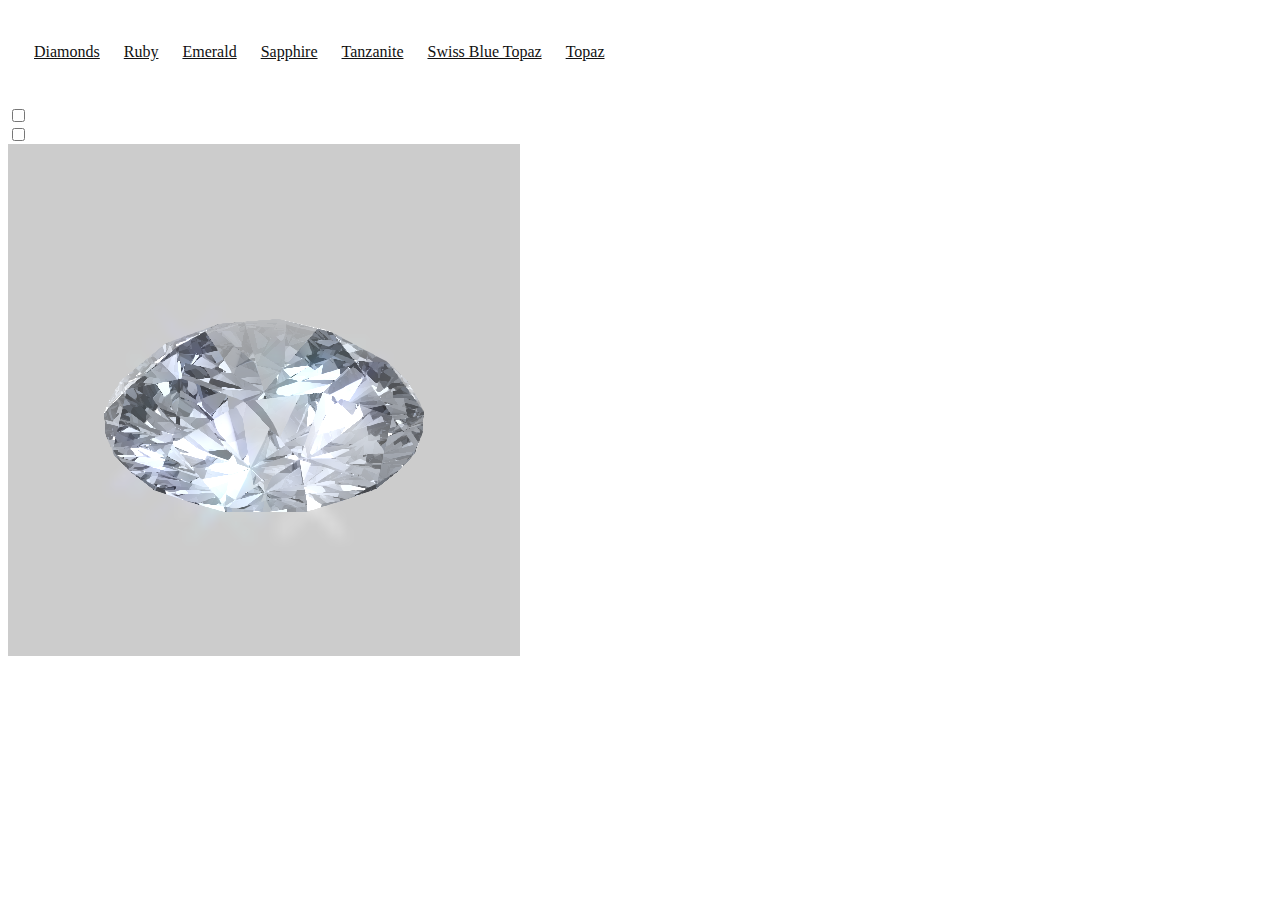
==== index.html @ 6b9ac43b "Add files via upload" ====
<html lang="en">
<head>

	<meta charset="utf-8">
	<meta name="viewport" content="width=device-width, initial-scale=1.0">
	<meta name="description" content="Diamond">

	<title>Diamond</title>

	<link rel="stylesheet" type="text/css" href="css/page.css">

	<style type="text/css">
		
		a {

			color: #111;
			margin: 10px;
			text-decoration: underline;
			line-height: 40px;

		}

	</style>

</head>
<body style="overflow: auto;">

	<main>

		<header style="padding: 16px;padding-top: 24px;">
			
			<a href="http://localhost/Javascript/vanillaJS/gemstones/?page%3Arange%3Aabsorption-range-id=1.5&page%3Acolor-picker%3Agem-color-picker-id=%23CFD3D9&page%3Apicker%3Agem-cut-picker-id=CUSTOM%20CUT&page%3Arange%3Arefraction-range-id=2.5&page%3Atabs%3Aprojection-tabs-id=perspective&page%3Acheckbox%3Aauto-rotate-checkbox-id=true&page%3Atabs%3Alight-direction-tabs-id=downward&page%3Arange%3Ahead-shadow-range-id=1&page%3Arange%3Adispersion-range-id=0&page%3Arange%3Aray-depth-range-id=20&page%3Acolor-picker%3Abackground-color-picker-id=%23111111&page%3Arange%3Acustom-cut-girdle-thickness-range-id=0.018&page%3Arange%3Acustom-cut-crown-ratio-range-id=0.48&page%3Arange%3Acustom-cut-crown-height-range-id=0.15&page%3Arange%3Acustom-cut-crown-table-range-id=0.555&page%3Arange%3Acustom-cut-girdle-roundness-range-id=1&page%3Arange%3Acustom-cut-pavillion-height-range-id=0.435">Diamonds</a>
			
			<a href="http://localhost/Javascript/vanillaJS/gemstones/?page%3Arange%3Aabsorption-range-id=1.5&page%3Acolor-picker%3Agem-color-picker-id=%23CB0E0E&page%3Apicker%3Agem-cut-picker-id=CUSTOM%20CUT&page%3Arange%3Arefraction-range-id=2.5&page%3Atabs%3Aprojection-tabs-id=perspective&page%3Acheckbox%3Aauto-rotate-checkbox-id=true&page%3Atabs%3Alight-direction-tabs-id=downward&page%3Arange%3Ahead-shadow-range-id=1&page%3Arange%3Adispersion-range-id=0.046&page%3Arange%3Aray-depth-range-id=20&page%3Acolor-picker%3Abackground-color-picker-id=%23EEEEEE&page%3Arange%3Acustom-cut-girdle-thickness-range-id=0.08&page%3Arange%3Acustom-cut-crown-ratio-range-id=0.8&page%3Arange%3Acustom-cut-crown-height-range-id=0.15&page%3Arange%3Acustom-cut-crown-table-range-id=0.555&page%3Arange%3Acustom-cut-girdle-roundness-range-id=1&page%3Arange%3Acustom-cut-pavillion-height-range-id=0.435&page%3Arange%3Acustom-cut-pavillion-ratio-range-id=0.75">Ruby</a>
			
			<a href="http://localhost/Javascript/vanillaJS/gemstones/?page%3Arange%3Aabsorption-range-id=1.5&page%3Acolor-picker%3Agem-color-picker-id=%2342CF73&page%3Apicker%3Agem-cut-picker-id=step_cut.obj&page%3Arange%3Arefraction-range-id=2.5&page%3Atabs%3Aprojection-tabs-id=perspective&page%3Acheckbox%3Aauto-rotate-checkbox-id=true&page%3Atabs%3Alight-direction-tabs-id=downward&page%3Arange%3Ahead-shadow-range-id=1&page%3Arange%3Adispersion-range-id=0&page%3Arange%3Aray-depth-range-id=20&page%3Acolor-picker%3Abackground-color-picker-id=%23EEEEEE&page%3Atabs%3Alight-type-tabs-id=1">Emerald</a>
			
			<a href="http://localhost/Javascript/vanillaJS/gemstones/?page%3Arange%3Aabsorption-range-id=1.5&page%3Acolor-picker%3Agem-color-picker-id=%230F52BA&page%3Apicker%3Agem-cut-picker-id=oval_cut.obj&page%3Arange%3Arefraction-range-id=2.5&page%3Atabs%3Aprojection-tabs-id=perspective&page%3Acheckbox%3Aauto-rotate-checkbox-id=true&page%3Atabs%3Alight-direction-tabs-id=downward&page%3Arange%3Ahead-shadow-range-id=1&page%3Arange%3Adispersion-range-id=0.046&page%3Arange%3Aray-depth-range-id=20&page%3Acolor-picker%3Abackground-color-picker-id=%23EEEEEE&page%3Arange%3Acustom-cut-girdle-thickness-range-id=0.1&page%3Arange%3Acustom-cut-crown-ratio-range-id=0.48&page%3Arange%3Acustom-cut-crown-height-range-id=0.15&page%3Arange%3Acustom-cut-crown-table-range-id=0.555&page%3Arange%3Acustom-cut-girdle-roundness-range-id=1&page%3Arange%3Acustom-cut-pavillion-height-range-id=0.435&page%3Arange%3Acustom-cut-pavillion-ratio-range-id=0.75">Sapphire</a>
			
			<a href="http://localhost/Javascript/vanillaJS/gemstones/?page%3Arange%3Aabsorption-range-id=1.5&page%3Acolor-picker%3Agem-color-picker-id=%233B1ACC&page%3Apicker%3Agem-cut-picker-id=brilliant_cut_triangle.obj&page%3Arange%3Arefraction-range-id=2.5&page%3Atabs%3Aprojection-tabs-id=perspective&page%3Acheckbox%3Aauto-rotate-checkbox-id=true&page%3Atabs%3Alight-direction-tabs-id=downward&page%3Arange%3Ahead-shadow-range-id=1&page%3Arange%3Adispersion-range-id=0.046&page%3Arange%3Aray-depth-range-id=20&page%3Acolor-picker%3Abackground-color-picker-id=%23EEEEEE&page%3Arange%3Acustom-cut-girdle-thickness-range-id=0.1&page%3Arange%3Acustom-cut-crown-ratio-range-id=0.48&page%3Arange%3Acustom-cut-crown-height-range-id=0.15&page%3Arange%3Acustom-cut-crown-table-range-id=0.555&page%3Arange%3Acustom-cut-girdle-roundness-range-id=1&page%3Arange%3Acustom-cut-pavillion-height-range-id=0.435&page%3Arange%3Acustom-cut-pavillion-ratio-range-id=0.75">Tanzanite</a>
			
			<a href="http://localhost/Javascript/vanillaJS/gemstones/?page%3Arange%3Aabsorption-range-id=1.5&page%3Acolor-picker%3Agem-color-picker-id=%2316AACB&page%3Apicker%3Agem-cut-picker-id=step_cut.obj&page%3Arange%3Arefraction-range-id=2.5&page%3Atabs%3Aprojection-tabs-id=perspective&page%3Acheckbox%3Aauto-rotate-checkbox-id=true&page%3Atabs%3Alight-direction-tabs-id=downward&page%3Arange%3Ahead-shadow-range-id=1&page%3Arange%3Adispersion-range-id=0.046&page%3Arange%3Aray-depth-range-id=20&page%3Acolor-picker%3Abackground-color-picker-id=%23EEEEEE&page%3Arange%3Acustom-cut-girdle-thickness-range-id=0.1&page%3Arange%3Acustom-cut-crown-ratio-range-id=0.48&page%3Arange%3Acustom-cut-crown-height-range-id=0.15&page%3Arange%3Acustom-cut-crown-table-range-id=0.555&page%3Arange%3Acustom-cut-girdle-roundness-range-id=1&page%3Arange%3Acustom-cut-pavillion-height-range-id=0.435&page%3Arange%3Acustom-cut-pavillion-ratio-range-id=0.75">Swiss Blue Topaz</a>
			
			<a href="http://localhost/Javascript/vanillaJS/gemstones/?page%3Arange%3Aabsorption-range-id=1.5&page%3Acolor-picker%3Agem-color-picker-id=%23CB9516&page%3Apicker%3Agem-cut-picker-id=pc40044.obj&page%3Arange%3Arefraction-range-id=2.5&page%3Atabs%3Aprojection-tabs-id=perspective&page%3Acheckbox%3Aauto-rotate-checkbox-id=true&page%3Atabs%3Alight-direction-tabs-id=downward&page%3Arange%3Ahead-shadow-range-id=1&page%3Arange%3Adispersion-range-id=0.046&page%3Arange%3Aray-depth-range-id=20&page%3Acolor-picker%3Abackground-color-picker-id=%23EEEEEE&page%3Arange%3Acustom-cut-girdle-thickness-range-id=0.1&page%3Arange%3Acustom-cut-crown-ratio-range-id=0.48&page%3Arange%3Acustom-cut-crown-height-range-id=0.15&page%3Arange%3Acustom-cut-crown-table-range-id=0.555&page%3Arange%3Acustom-cut-girdle-roundness-range-id=1&page%3Arange%3Acustom-cut-pavillion-height-range-id=0.435&page%3Arange%3Acustom-cut-pavillion-ratio-range-id=0.75">Topaz</a>

		</header>

	  <div id="error-messages" style="margin: 0;">
		<noscript>
		  You need to enable Javascript to run this experiment.
		</noscript>
	  <span id="error-message-shape_not_convex"></span><br></div>

	  <input type="checkbox" id="fullscreen-checkbox-id" class="hidden">
	  <div class="demo">
		<input type="checkbox" id="side-pane-checkbox-id" class="hidden">
		<div id="canvas-container" style="width: 100vw; height: 512px; max-width: 512px; max-height: 512px;">
		  <canvas id="canvas" width="512" height="512"></canvas>
		  <div class="loader" style="">
			<span></span>
			<div class="loader-animation"></div>
		  </div>
		  <div id="indicators" style="display: none;">
			<div id="fps-indicator-indicator-id">
			  FPS: <span>60</span>
			</div>
			<div id="triangles-count-indicator-indicator-id">
			  Triangles: <span>176</span>
			</div>
			<div id="facets-count-indicator-indicator-id">
			  Facets: <span>89</span>
			</div>
		  </div>
		  <div id="canvas-buttons-column">
			<label class="canvas-button" id="fullscreen-toggle-id" for="fullscreen-checkbox-id"></label>
			<label class="canvas-button" id="side-pane-toggle-id" for="side-pane-checkbox-id"></label>
		  </div>
		</div>
		<div class="controls-block" style="display: none;">
		  <label class="canvas-button" id="side-pane-close-toggle-id" for="side-pane-checkbox-id">
			<svg xmlns="http://www.w3.org/2000/svg" width="32" height="32" viewBox="0 0 32 32">
			  <line x1="22" y1="22" x2="10" y2="10" stroke-linecap="round" stroke-width="2"></line>
			  <line x1="22" y1="10" x2="10" y2="22" stroke-linecap="round" stroke-width="2"></line>
			</svg>
		  </label>
		  <section class="controls-section">
			<h2>Gemstone</h2>

			<div class="controls-list">
			  <div class="control" id="control-gem-cut-picker-id">
				<label>Cut:</label>
				<div class="inline-picker compact" id="gem-cut-picker-id" style="flex:1" data-placeholder="Custom">
				  <button class="picker-button left" aria-label="Previous value" disabled="">&nbsp;</button>
				  <span>Brilliant cut</span>
				  <button class="picker-button right" aria-label="Next value">&nbsp;</button>
				  <input type="radio" name="gem-cut-picker-id" value="CUSTOM CUT" checked="" data-label="Brilliant cut">
				  <input type="radio" name="gem-cut-picker-id" value="princess.obj" data-label="Princess">
				  <input type="radio" name="gem-cut-picker-id" value="pc40044.obj" data-label="Free-form">
				  <input type="radio" name="gem-cut-picker-id" value="step_cut.obj" data-label="Step cut">
				  <input type="radio" name="gem-cut-picker-id" value="brilliant_cut_triangle.obj" data-label="Brilliant cut triangle">
				  <input type="radio" name="gem-cut-picker-id" value="oval_cut.obj" data-label="Oval">
				</div>
			  </div>
			  <div class="control" id="control-refraction-range-id">
				<label>Refraction:</label>
				<div class="range-container">
				  <input type="range" min="1" max="3" value="2.42" step="0.01" class="slider" id="refraction-range-id">
				  <div class="range-skin-container">
					<div class="range-stub">
					  <span class="range-bar range-bar-left range-stub-left"></span>
					</div>
					<div class="range-progress">
					  <div class="range-progress-left" style="width: 71%;">
						<span class="range-bar range-bar-left"></span>
						<span class="range-handle"></span>
						<output for="refraction-range-id" class="range-tooltip">2.42</output>
					  </div>
					  <div class="range-progress-right">
						<span class="range-bar range-bar-right"></span>
					  </div>
					</div>
					<div class="range-stub">
					  <span class="range-bar range-bar-right range-stub-right"></span>
					</div>
				  </div>
				</div>
			  </div>
			  <div class="control" id="control-gem-color-picker-id">
				<label>Color:</label>

				<div class="color-picker-container">
				  <div class="color-picker  compact" id="gem-color-picker-id" data-current-color="#CFD3D9">
					<div class="color-preview" style="background: rgb(207, 211, 217);">&nbsp;</div>
					<span class="color-value">#CFD3D9</span>
				  </div>
				</div>
			  </div>
			  <div class="control" id="control-absorption-range-id">
				<label>Absorption:</label>
				<div class="range-container">
				  <input type="range" min="0" max="10" value="2" step="0.1" class="slider" id="absorption-range-id">
				  <div class="range-skin-container">
					<div class="range-stub">
					  <span class="range-bar range-bar-left range-stub-left"></span>
					</div>
					<div class="range-progress">
					  <div class="range-progress-left" style="width: 20%;">
						<span class="range-bar range-bar-left"></span>
						<span class="range-handle"></span>
						<output for="absorption-range-id" class="range-tooltip">2.0</output>
					  </div>
					  <div class="range-progress-right">
						<span class="range-bar range-bar-right"></span>
					  </div>
					</div>
					<div class="range-stub">
					  <span class="range-bar range-bar-right range-stub-right"></span>
					</div>
				  </div>
				</div>
			  </div>
			  <div class="control" id="control-dispersion-range-id">
				<label>Dispersion:</label>
				<div class="range-container">
				  <input type="range" min="0" max="0.3" value="0" step="0.001" class="slider" id="dispersion-range-id">
				  <div class="range-skin-container">
					<div class="range-stub">
					  <span class="range-bar range-bar-left range-stub-left"></span>
					</div>
					<div class="range-progress">
					  <div class="range-progress-left" style="width: 0%;">
						<span class="range-bar range-bar-left"></span>
						<span class="range-handle"></span>
						<output for="dispersion-range-id" class="range-tooltip">0.000</output>
					  </div>
					  <div class="range-progress-right">
						<span class="range-bar range-bar-right"></span>
					  </div>
					</div>
					<div class="range-stub">
					  <span class="range-bar range-bar-right range-stub-right"></span>
					</div>
				  </div>
				</div>
			  </div>
			  <div class="control" id="control-reflection-checkbox-id">
				<label>Reflection:</label>
				<div class="checkbox">
				  <input type="checkbox" id="reflection-checkbox-id" checked="">
				  <label for="reflection-checkbox-id" class="checkmark"></label>
				</div>
			  </div>
			  <div class="control" id="control-auto-rotate-checkbox-id">
				<label>Auto rotate:</label>
				<div class="checkbox">
				  <input type="checkbox" id="auto-rotate-checkbox-id" checked="">
				  <label for="auto-rotate-checkbox-id" class="checkmark"></label>
				</div>
			  </div>
			</div>
		  </section>
		  <hr>
		  <section class="controls-section" id="section-custom-cut-section">
			<h2>Proportions</h2>

			<div class="controls-list">
			  <div class="control" id="control-custom-cut-crown-height-range-id">
				<label>Crown height:</label>
				<div class="range-container">
				  <input type="range" min="0" max="0.2" value="0.152" step="0.002" class="slider" id="custom-cut-crown-height-range-id">
				  <div class="range-skin-container">
					<div class="range-stub">
					  <span class="range-bar range-bar-left range-stub-left"></span>
					</div>
					<div class="range-progress">
					  <div class="range-progress-left" style="width: 76%;">
						<span class="range-bar range-bar-left"></span>
						<span class="range-handle"></span>
						<output for="custom-cut-crown-height-range-id" class="range-tooltip">0.152</output>
					  </div>
					  <div class="range-progress-right">
						<span class="range-bar range-bar-right"></span>
					  </div>
					</div>
					<div class="range-stub">
					  <span class="range-bar range-bar-right range-stub-right"></span>
					</div>
				  </div>
				</div>
			  </div>
			  <div class="control" id="control-custom-cut-crown-table-range-id">
				<label>Crown table:</label>
				<div class="range-container">
				  <input type="range" min="0" max="1" value="0.551" step="0.001" class="slider" id="custom-cut-crown-table-range-id">
				  <div class="range-skin-container">
					<div class="range-stub">
					  <span class="range-bar range-bar-left range-stub-left"></span>
					</div>
					<div class="range-progress">
					  <div class="range-progress-left" style="width: 55.1%;">
						<span class="range-bar range-bar-left"></span>
						<span class="range-handle"></span>
						<output for="custom-cut-crown-table-range-id" class="range-tooltip">0.551</output>
					  </div>
					  <div class="range-progress-right">
						<span class="range-bar range-bar-right"></span>
					  </div>
					</div>
					<div class="range-stub">
					  <span class="range-bar range-bar-right range-stub-right"></span>
					</div>
				  </div>
				</div>
			  </div>
			  <div class="control" id="control-custom-cut-crown-ratio-range-id">
				<label>Crown ratio:</label>
				<div class="range-container">
				  <input type="range" min="0" max="1" value="0.5" step="0.01" class="slider" id="custom-cut-crown-ratio-range-id">
				  <div class="range-skin-container">
					<div class="range-stub">
					  <span class="range-bar range-bar-left range-stub-left"></span>
					</div>
					<div class="range-progress">
					  <div class="range-progress-left" style="width: 50%;">
						<span class="range-bar range-bar-left"></span>
						<span class="range-handle"></span>
						<output for="custom-cut-crown-ratio-range-id" class="range-tooltip">0.50</output>
					  </div>
					  <div class="range-progress-right">
						<span class="range-bar range-bar-right"></span>
					  </div>
					</div>
					<div class="range-stub">
					  <span class="range-bar range-bar-right range-stub-right"></span>
					</div>
				  </div>
				</div>
			  </div>
			  <div class="control" id="control-custom-cut-girdle-thickness-range-id">
				<label>Girdle thickness:</label>
				<div class="range-container">
				  <input type="range" min="0" max="0.1" value="0.018" step="0.001" class="slider" id="custom-cut-girdle-thickness-range-id">
				  <div class="range-skin-container">
					<div class="range-stub">
					  <span class="range-bar range-bar-left range-stub-left"></span>
					</div>
					<div class="range-progress">
					  <div class="range-progress-left" style="width: 18%;">
						<span class="range-bar range-bar-left"></span>
						<span class="range-handle"></span>
						<output for="custom-cut-girdle-thickness-range-id" class="range-tooltip">0.018</output>
					  </div>
					  <div class="range-progress-right">
						<span class="range-bar range-bar-right"></span>
					  </div>
					</div>
					<div class="range-stub">
					  <span class="range-bar range-bar-right range-stub-right"></span>
					</div>
				  </div>
				</div>
			  </div>
			  <div class="control" id="control-custom-cut-girdle-roundness-range-id">
				<label>Girdle roundness:</label>
				<div class="range-container">
				  <input type="range" min="0" max="3" value="1" step="1" class="slider" id="custom-cut-girdle-roundness-range-id">
				  <div class="range-skin-container">
					<div class="range-stub">
					  <span class="range-bar range-bar-left range-stub-left"></span>
					</div>
					<div class="range-progress">
					  <div class="range-progress-left" style="width: 33.3333%;">
						<span class="range-bar range-bar-left"></span>
						<span class="range-handle"></span>
						<output for="custom-cut-girdle-roundness-range-id" class="range-tooltip">1</output>
					  </div>
					  <div class="range-progress-right">
						<span class="range-bar range-bar-right"></span>
					  </div>
					</div>
					<div class="range-stub">
					  <span class="range-bar range-bar-right range-stub-right"></span>
					</div>
				  </div>
				</div>
			  </div>
			  <div class="control" id="control-custom-cut-pavillion-height-range-id">
				<label>Pavillion height:</label>
				<div class="range-container">
				  <input type="range" min="0.1" max="0.5" value="0.43" step="0.005" class="slider" id="custom-cut-pavillion-height-range-id">
				  <div class="range-skin-container">
					<div class="range-stub">
					  <span class="range-bar range-bar-left range-stub-left"></span>
					</div>
					<div class="range-progress">
					  <div class="range-progress-left" style="width: 82.5%;">
						<span class="range-bar range-bar-left"></span>
						<span class="range-handle"></span>
						<output for="custom-cut-pavillion-height-range-id" class="range-tooltip">0.430</output>
					  </div>
					  <div class="range-progress-right">
						<span class="range-bar range-bar-right"></span>
					  </div>
					</div>
					<div class="range-stub">
					  <span class="range-bar range-bar-right range-stub-right"></span>
					</div>
				  </div>
				</div>
			  </div>
			  <div class="control" id="control-custom-cut-pavillion-ratio-range-id">
				<label>Pavillion ratio:</label>
				<div class="range-container">
				  <input type="range" min="0" max="1" value="0.77" step="0.01" class="slider" id="custom-cut-pavillion-ratio-range-id">
				  <div class="range-skin-container">
					<div class="range-stub">
					  <span class="range-bar range-bar-left range-stub-left"></span>
					</div>
					<div class="range-progress">
					  <div class="range-progress-left" style="width: 77%;">
						<span class="range-bar range-bar-left"></span>
						<span class="range-handle"></span>
						<output for="custom-cut-pavillion-ratio-range-id" class="range-tooltip">0.77</output>
					  </div>
					  <div class="range-progress-right">
						<span class="range-bar range-bar-right"></span>
					  </div>
					</div>
					<div class="range-stub">
					  <span class="range-bar range-bar-right range-stub-right"></span>
					</div>
				  </div>
				</div>
			  </div>
			</div>
		  </section>
		  <hr>
		  <section class="controls-section">
			<h2>Rendering</h2>

			<div class="controls-list">
			  <div class="control" id="control-background-color-picker-id">
				<label>Background:</label>

				<div class="color-picker-container">
				  <div class="color-picker  compact" id="background-color-picker-id" data-current-color="#CCCCCC">
					<div class="color-preview" style="background: rgb(204, 204, 204);">&nbsp;</div>
					<span class="color-value">#CCCCCC</span>
				  </div>
				</div>
			  </div>
			  <div class="control" id="control-projection-tabs-id">
				<label>Projection:</label>
				<div class="tabs compact" id="projection-tabs-id-id">
				  <input type="radio" name="projection-tabs-id" value="perspective" id="projection-tabs-id-perspective-id" checked="">
				  <label for="projection-tabs-id-perspective-id">Perspective</label>
				  <input type="radio" name="projection-tabs-id" value="orthographic" id="projection-tabs-id-orthographic-id">
				  <label for="projection-tabs-id-orthographic-id">Orthographic</label>
				</div>
			  </div>
			  <div class="control" id="control-ray-depth-range-id">
				<label>Ray depth:</label>
				<div class="range-container">
				  <input type="range" min="0" max="20" value="7" step="1" class="slider" id="ray-depth-range-id">
				  <div class="range-skin-container">
					<div class="range-stub">
					  <span class="range-bar range-bar-left range-stub-left"></span>
					</div>
					<div class="range-progress">
					  <div class="range-progress-left" style="width: 35%;">
						<span class="range-bar range-bar-left"></span>
						<span class="range-handle"></span>
						<output for="ray-depth-range-id" class="range-tooltip">7</output>
					  </div>
					  <div class="range-progress-right">
						<span class="range-bar range-bar-right"></span>
					  </div>
					</div>
					<div class="range-stub">
					  <span class="range-bar range-bar-right range-stub-right"></span>
					</div>
				  </div>
				</div>
			  </div>
			  <div class="control" id="control-only-normals-checkbox-id">
				<label>Geometry only:</label>
				<div class="checkbox">
				  <input type="checkbox" id="only-normals-checkbox-id">
				  <label for="only-normals-checkbox-id" class="checkmark"></label>
				</div>
			  </div>
			  <div class="control" id="control-post-processing-checkbox-id">
				<label>Post processing:</label>
				<div class="checkbox">
				  <input type="checkbox" id="post-processing-checkbox-id" checked="">
				  <label for="post-processing-checkbox-id" class="checkmark"></label>
				</div>
			  </div>
			  <div class="control" id="control-high-dpi-checkbox-id" style="display: none;">
				<label>High DPI:</label>
				<div class="checkbox">
				  <input type="checkbox" id="high-dpi-checkbox-id">
				  <label for="high-dpi-checkbox-id" class="checkmark"></label>
				</div>
			  </div>
			  <div class="control" id="control-display-indicators-checkbox-id">
				<label>Indicators:</label>
				<div class="checkbox">
				  <input type="checkbox" id="display-indicators-checkbox-id">
				  <label for="display-indicators-checkbox-id" class="checkmark"></label>
				</div>
			  </div>
			</div>
		  </section>
		  <hr>
		  <section class="controls-section">
			<h2>Lighting</h2>

			<div class="controls-list">
			  <div class="control" id="control-light-type-tabs-id">
				<label>Type:</label>
				<div class="tabs compact" id="light-type-tabs-id-id">
				  <input type="radio" name="light-type-tabs-id" value="0" id="light-type-tabs-id-0-id">
				  <label for="light-type-tabs-id-0-id">ASET</label>
				  <input type="radio" name="light-type-tabs-id" value="1" id="light-type-tabs-id-1-id">
				  <label for="light-type-tabs-id-1-id">Rings</label>
				  <input type="radio" name="light-type-tabs-id" value="2" id="light-type-tabs-id-2-id" checked="">
				  <label for="light-type-tabs-id-2-id">Random</label>
				</div>
			  </div>
			  <div class="control" id="control-light-direction-tabs-id">
				<label>From:</label>
				<div class="tabs compact" id="light-direction-tabs-id-id">
				  <input type="radio" name="light-direction-tabs-id" value="downward" id="light-direction-tabs-id-downward-id" checked="">
				  <label for="light-direction-tabs-id-downward-id">Top</label>
				  <input type="radio" name="light-direction-tabs-id" value="upward" id="light-direction-tabs-id-upward-id">
				  <label for="light-direction-tabs-id-upward-id">Bottom</label>
				</div>
			  </div>
			  <div class="control" id="control-display-skybox-checkbox-id">
				<label>Use as skybox:</label>
				<div class="checkbox">
				  <input type="checkbox" id="display-skybox-checkbox-id">
				  <label for="display-skybox-checkbox-id" class="checkmark"></label>
				</div>
			  </div>
			  <div class="control" id="control-head-shadow-range-id">
				<label>Head shadow:</label>
				<div class="range-container">
				  <input type="range" min="0" max="1" value="1" step="0.05" class="slider" id="head-shadow-range-id">
				  <div class="range-skin-container">
					<div class="range-stub">
					  <span class="range-bar range-bar-left range-stub-left"></span>
					</div>
					<div class="range-progress">
					  <div class="range-progress-left" style="width: 100%;">
						<span class="range-bar range-bar-left"></span>
						<span class="range-handle"></span>
						<output for="head-shadow-range-id" class="range-tooltip">1.00</output>
					  </div>
					  <div class="range-progress-right">
						<span class="range-bar range-bar-right"></span>
					  </div>
					</div>
					<div class="range-stub">
					  <span class="range-bar range-bar-right range-stub-right"></span>
					</div>
				  </div>
				</div>
			  </div>
			</div>
		  </section>
		  <hr style="display: none;">
		  <section class="controls-section" id="section-debug-section-id" style="display: none;">
			<h2>Debug</h2>

			<div class="controls-list">
			  <div class="control" id="control-raytraced-volume-checkbox-id">
				<label>Raytraced volume:</label>
				<div class="checkbox">
				  <input type="checkbox" id="raytraced-volume-checkbox-id">
				  <label for="raytraced-volume-checkbox-id" class="checkmark"></label>
				</div>
			  </div>
			  <div class="control" id="control-display-normals-checkbox-id">
				<label>Display normals:</label>
				<div class="checkbox">
				  <input type="checkbox" id="display-normals-checkbox-id">
				  <label for="display-normals-checkbox-id" class="checkmark"></label>
				</div>
			  </div>
			  <div class="control" id="control-verbose-checkbox-id">
				<label>Verbose:</label>
				<div class="checkbox">
				  <input type="checkbox" id="verbose-checkbox-id">
				  <label for="verbose-checkbox-id" class="checkmark"></label>
				</div>
			  </div>
			</div>
		  </section>
		</div>
	  </div>
	</main>

	<script type="text/javascript">
	  var Page = Page || {};
	  Object.defineProperty(Page, "version", {
		value: "2022-08-25T17%3A44%3A04.786Z",
		writable: false,
	  });
	</script>

	<script src="page.min.js"></script>
	<script src="gl-matrix-2.5.1-min.js"></script>
	<script src="main.min.js"></script>

</body>
</html>
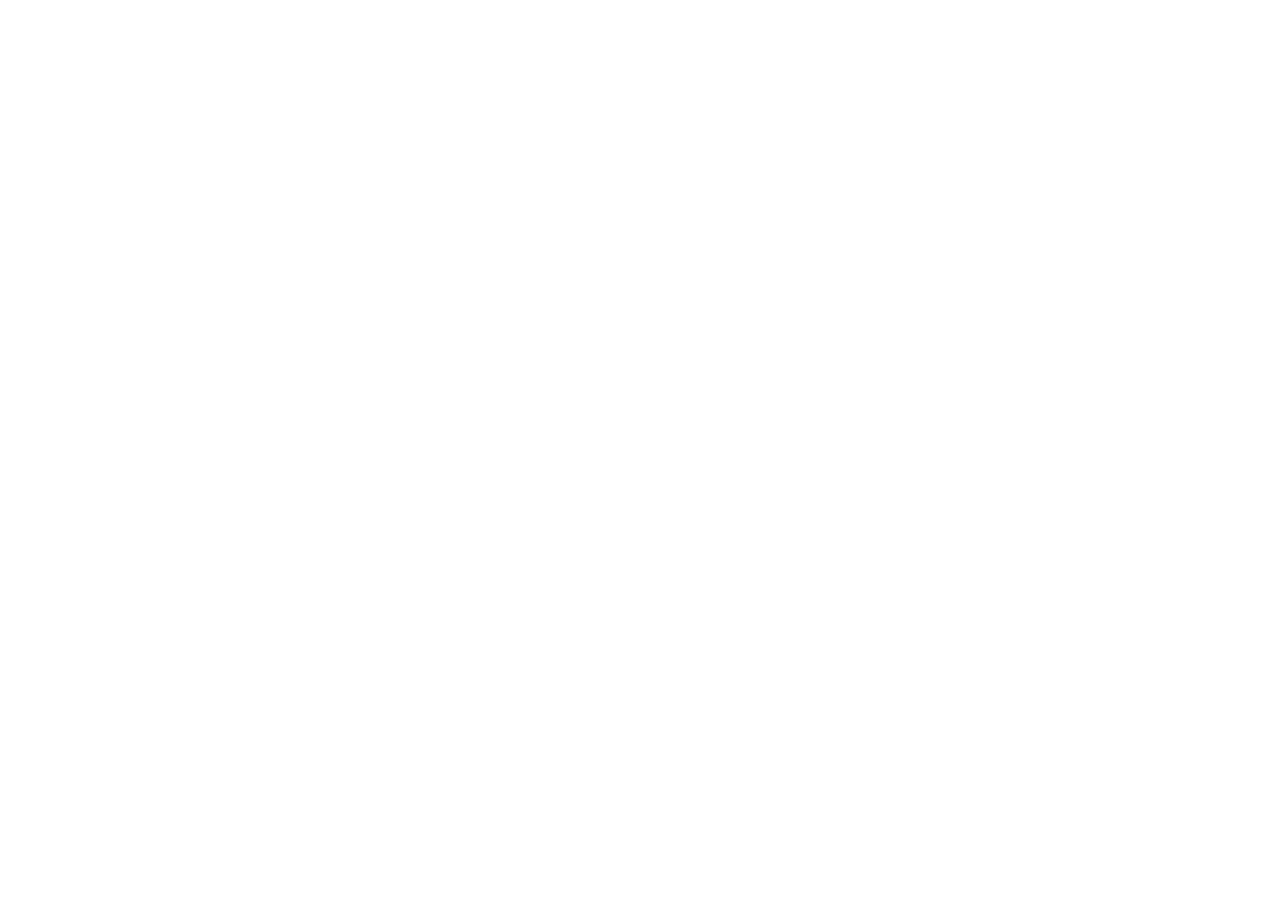
==== commit 43af588f: "Add files via upload" ====
--- a/index.html
+++ b/index.html
@@ -1,558 +1,20 @@
+<!DOCTYPE html>
 <html lang="en">
 <head>
 
 	<meta charset="utf-8">
-	<meta name="viewport" content="width=device-width, initial-scale=1.0">
-	<meta name="description" content="Diamond">
+	<meta name="viewport" content="width=device-width, initial-scale=1">
 
-	<title>Diamond</title>
-
-	<link rel="stylesheet" type="text/css" href="css/page.css">
-
-	<style type="text/css">
-		
-		a {
-
-			color: #111;
-			margin: 10px;
-			text-decoration: underline;
-			line-height: 40px;
-
-		}
-
-	</style>
+	<title>Gemstones</title>
 
 </head>
-<body style="overflow: auto;">
-
-	<main>
-
-		<header style="padding: 16px;padding-top: 24px;">
-			
-			<a href="http://localhost/Javascript/vanillaJS/gemstones/?page%3Arange%3Aabsorption-range-id=1.5&page%3Acolor-picker%3Agem-color-picker-id=%23CFD3D9&page%3Apicker%3Agem-cut-picker-id=CUSTOM%20CUT&page%3Arange%3Arefraction-range-id=2.5&page%3Atabs%3Aprojection-tabs-id=perspective&page%3Acheckbox%3Aauto-rotate-checkbox-id=true&page%3Atabs%3Alight-direction-tabs-id=downward&page%3Arange%3Ahead-shadow-range-id=1&page%3Arange%3Adispersion-range-id=0&page%3Arange%3Aray-depth-range-id=20&page%3Acolor-picker%3Abackground-color-picker-id=%23111111&page%3Arange%3Acustom-cut-girdle-thickness-range-id=0.018&page%3Arange%3Acustom-cut-crown-ratio-range-id=0.48&page%3Arange%3Acustom-cut-crown-height-range-id=0.15&page%3Arange%3Acustom-cut-crown-table-range-id=0.555&page%3Arange%3Acustom-cut-girdle-roundness-range-id=1&page%3Arange%3Acustom-cut-pavillion-height-range-id=0.435">Diamonds</a>
-			
-			<a href="http://localhost/Javascript/vanillaJS/gemstones/?page%3Arange%3Aabsorption-range-id=1.5&page%3Acolor-picker%3Agem-color-picker-id=%23CB0E0E&page%3Apicker%3Agem-cut-picker-id=CUSTOM%20CUT&page%3Arange%3Arefraction-range-id=2.5&page%3Atabs%3Aprojection-tabs-id=perspective&page%3Acheckbox%3Aauto-rotate-checkbox-id=true&page%3Atabs%3Alight-direction-tabs-id=downward&page%3Arange%3Ahead-shadow-range-id=1&page%3Arange%3Adispersion-range-id=0.046&page%3Arange%3Aray-depth-range-id=20&page%3Acolor-picker%3Abackground-color-picker-id=%23EEEEEE&page%3Arange%3Acustom-cut-girdle-thickness-range-id=0.08&page%3Arange%3Acustom-cut-crown-ratio-range-id=0.8&page%3Arange%3Acustom-cut-crown-height-range-id=0.15&page%3Arange%3Acustom-cut-crown-table-range-id=0.555&page%3Arange%3Acustom-cut-girdle-roundness-range-id=1&page%3Arange%3Acustom-cut-pavillion-height-range-id=0.435&page%3Arange%3Acustom-cut-pavillion-ratio-range-id=0.75">Ruby</a>
-			
-			<a href="http://localhost/Javascript/vanillaJS/gemstones/?page%3Arange%3Aabsorption-range-id=1.5&page%3Acolor-picker%3Agem-color-picker-id=%2342CF73&page%3Apicker%3Agem-cut-picker-id=step_cut.obj&page%3Arange%3Arefraction-range-id=2.5&page%3Atabs%3Aprojection-tabs-id=perspective&page%3Acheckbox%3Aauto-rotate-checkbox-id=true&page%3Atabs%3Alight-direction-tabs-id=downward&page%3Arange%3Ahead-shadow-range-id=1&page%3Arange%3Adispersion-range-id=0&page%3Arange%3Aray-depth-range-id=20&page%3Acolor-picker%3Abackground-color-picker-id=%23EEEEEE&page%3Atabs%3Alight-type-tabs-id=1">Emerald</a>
-			
-			<a href="http://localhost/Javascript/vanillaJS/gemstones/?page%3Arange%3Aabsorption-range-id=1.5&page%3Acolor-picker%3Agem-color-picker-id=%230F52BA&page%3Apicker%3Agem-cut-picker-id=oval_cut.obj&page%3Arange%3Arefraction-range-id=2.5&page%3Atabs%3Aprojection-tabs-id=perspective&page%3Acheckbox%3Aauto-rotate-checkbox-id=true&page%3Atabs%3Alight-direction-tabs-id=downward&page%3Arange%3Ahead-shadow-range-id=1&page%3Arange%3Adispersion-range-id=0.046&page%3Arange%3Aray-depth-range-id=20&page%3Acolor-picker%3Abackground-color-picker-id=%23EEEEEE&page%3Arange%3Acustom-cut-girdle-thickness-range-id=0.1&page%3Arange%3Acustom-cut-crown-ratio-range-id=0.48&page%3Arange%3Acustom-cut-crown-height-range-id=0.15&page%3Arange%3Acustom-cut-crown-table-range-id=0.555&page%3Arange%3Acustom-cut-girdle-roundness-range-id=1&page%3Arange%3Acustom-cut-pavillion-height-range-id=0.435&page%3Arange%3Acustom-cut-pavillion-ratio-range-id=0.75">Sapphire</a>
-			
-			<a href="http://localhost/Javascript/vanillaJS/gemstones/?page%3Arange%3Aabsorption-range-id=1.5&page%3Acolor-picker%3Agem-color-picker-id=%233B1ACC&page%3Apicker%3Agem-cut-picker-id=brilliant_cut_triangle.obj&page%3Arange%3Arefraction-range-id=2.5&page%3Atabs%3Aprojection-tabs-id=perspective&page%3Acheckbox%3Aauto-rotate-checkbox-id=true&page%3Atabs%3Alight-direction-tabs-id=downward&page%3Arange%3Ahead-shadow-range-id=1&page%3Arange%3Adispersion-range-id=0.046&page%3Arange%3Aray-depth-range-id=20&page%3Acolor-picker%3Abackground-color-picker-id=%23EEEEEE&page%3Arange%3Acustom-cut-girdle-thickness-range-id=0.1&page%3Arange%3Acustom-cut-crown-ratio-range-id=0.48&page%3Arange%3Acustom-cut-crown-height-range-id=0.15&page%3Arange%3Acustom-cut-crown-table-range-id=0.555&page%3Arange%3Acustom-cut-girdle-roundness-range-id=1&page%3Arange%3Acustom-cut-pavillion-height-range-id=0.435&page%3Arange%3Acustom-cut-pavillion-ratio-range-id=0.75">Tanzanite</a>
-			
-			<a href="http://localhost/Javascript/vanillaJS/gemstones/?page%3Arange%3Aabsorption-range-id=1.5&page%3Acolor-picker%3Agem-color-picker-id=%2316AACB&page%3Apicker%3Agem-cut-picker-id=step_cut.obj&page%3Arange%3Arefraction-range-id=2.5&page%3Atabs%3Aprojection-tabs-id=perspective&page%3Acheckbox%3Aauto-rotate-checkbox-id=true&page%3Atabs%3Alight-direction-tabs-id=downward&page%3Arange%3Ahead-shadow-range-id=1&page%3Arange%3Adispersion-range-id=0.046&page%3Arange%3Aray-depth-range-id=20&page%3Acolor-picker%3Abackground-color-picker-id=%23EEEEEE&page%3Arange%3Acustom-cut-girdle-thickness-range-id=0.1&page%3Arange%3Acustom-cut-crown-ratio-range-id=0.48&page%3Arange%3Acustom-cut-crown-height-range-id=0.15&page%3Arange%3Acustom-cut-crown-table-range-id=0.555&page%3Arange%3Acustom-cut-girdle-roundness-range-id=1&page%3Arange%3Acustom-cut-pavillion-height-range-id=0.435&page%3Arange%3Acustom-cut-pavillion-ratio-range-id=0.75">Swiss Blue Topaz</a>
-			
-			<a href="http://localhost/Javascript/vanillaJS/gemstones/?page%3Arange%3Aabsorption-range-id=1.5&page%3Acolor-picker%3Agem-color-picker-id=%23CB9516&page%3Apicker%3Agem-cut-picker-id=pc40044.obj&page%3Arange%3Arefraction-range-id=2.5&page%3Atabs%3Aprojection-tabs-id=perspective&page%3Acheckbox%3Aauto-rotate-checkbox-id=true&page%3Atabs%3Alight-direction-tabs-id=downward&page%3Arange%3Ahead-shadow-range-id=1&page%3Arange%3Adispersion-range-id=0.046&page%3Arange%3Aray-depth-range-id=20&page%3Acolor-picker%3Abackground-color-picker-id=%23EEEEEE&page%3Arange%3Acustom-cut-girdle-thickness-range-id=0.1&page%3Arange%3Acustom-cut-crown-ratio-range-id=0.48&page%3Arange%3Acustom-cut-crown-height-range-id=0.15&page%3Arange%3Acustom-cut-crown-table-range-id=0.555&page%3Arange%3Acustom-cut-girdle-roundness-range-id=1&page%3Arange%3Acustom-cut-pavillion-height-range-id=0.435&page%3Arange%3Acustom-cut-pavillion-ratio-range-id=0.75">Topaz</a>
-
-		</header>
-
-	  <div id="error-messages" style="margin: 0;">
-		<noscript>
-		  You need to enable Javascript to run this experiment.
-		</noscript>
-	  <span id="error-message-shape_not_convex"></span><br></div>
-
-	  <input type="checkbox" id="fullscreen-checkbox-id" class="hidden">
-	  <div class="demo">
-		<input type="checkbox" id="side-pane-checkbox-id" class="hidden">
-		<div id="canvas-container" style="width: 100vw; height: 512px; max-width: 512px; max-height: 512px;">
-		  <canvas id="canvas" width="512" height="512"></canvas>
-		  <div class="loader" style="">
-			<span></span>
-			<div class="loader-animation"></div>
-		  </div>
-		  <div id="indicators" style="display: none;">
-			<div id="fps-indicator-indicator-id">
-			  FPS: <span>60</span>
-			</div>
-			<div id="triangles-count-indicator-indicator-id">
-			  Triangles: <span>176</span>
-			</div>
-			<div id="facets-count-indicator-indicator-id">
-			  Facets: <span>89</span>
-			</div>
-		  </div>
-		  <div id="canvas-buttons-column">
-			<label class="canvas-button" id="fullscreen-toggle-id" for="fullscreen-checkbox-id"></label>
-			<label class="canvas-button" id="side-pane-toggle-id" for="side-pane-checkbox-id"></label>
-		  </div>
-		</div>
-		<div class="controls-block" style="display: none;">
-		  <label class="canvas-button" id="side-pane-close-toggle-id" for="side-pane-checkbox-id">
-			<svg xmlns="http://www.w3.org/2000/svg" width="32" height="32" viewBox="0 0 32 32">
-			  <line x1="22" y1="22" x2="10" y2="10" stroke-linecap="round" stroke-width="2"></line>
-			  <line x1="22" y1="10" x2="10" y2="22" stroke-linecap="round" stroke-width="2"></line>
-			</svg>
-		  </label>
-		  <section class="controls-section">
-			<h2>Gemstone</h2>
-
-			<div class="controls-list">
-			  <div class="control" id="control-gem-cut-picker-id">
-				<label>Cut:</label>
-				<div class="inline-picker compact" id="gem-cut-picker-id" style="flex:1" data-placeholder="Custom">
-				  <button class="picker-button left" aria-label="Previous value" disabled="">&nbsp;</button>
-				  <span>Brilliant cut</span>
-				  <button class="picker-button right" aria-label="Next value">&nbsp;</button>
-				  <input type="radio" name="gem-cut-picker-id" value="CUSTOM CUT" checked="" data-label="Brilliant cut">
-				  <input type="radio" name="gem-cut-picker-id" value="princess.obj" data-label="Princess">
-				  <input type="radio" name="gem-cut-picker-id" value="pc40044.obj" data-label="Free-form">
-				  <input type="radio" name="gem-cut-picker-id" value="step_cut.obj" data-label="Step cut">
-				  <input type="radio" name="gem-cut-picker-id" value="brilliant_cut_triangle.obj" data-label="Brilliant cut triangle">
-				  <input type="radio" name="gem-cut-picker-id" value="oval_cut.obj" data-label="Oval">
-				</div>
-			  </div>
-			  <div class="control" id="control-refraction-range-id">
-				<label>Refraction:</label>
-				<div class="range-container">
-				  <input type="range" min="1" max="3" value="2.42" step="0.01" class="slider" id="refraction-range-id">
-				  <div class="range-skin-container">
-					<div class="range-stub">
-					  <span class="range-bar range-bar-left range-stub-left"></span>
-					</div>
-					<div class="range-progress">
-					  <div class="range-progress-left" style="width: 71%;">
-						<span class="range-bar range-bar-left"></span>
-						<span class="range-handle"></span>
-						<output for="refraction-range-id" class="range-tooltip">2.42</output>
-					  </div>
-					  <div class="range-progress-right">
-						<span class="range-bar range-bar-right"></span>
-					  </div>
-					</div>
-					<div class="range-stub">
-					  <span class="range-bar range-bar-right range-stub-right"></span>
-					</div>
-				  </div>
-				</div>
-			  </div>
-			  <div class="control" id="control-gem-color-picker-id">
-				<label>Color:</label>
-
-				<div class="color-picker-container">
-				  <div class="color-picker  compact" id="gem-color-picker-id" data-current-color="#CFD3D9">
-					<div class="color-preview" style="background: rgb(207, 211, 217);">&nbsp;</div>
-					<span class="color-value">#CFD3D9</span>
-				  </div>
-				</div>
-			  </div>
-			  <div class="control" id="control-absorption-range-id">
-				<label>Absorption:</label>
-				<div class="range-container">
-				  <input type="range" min="0" max="10" value="2" step="0.1" class="slider" id="absorption-range-id">
-				  <div class="range-skin-container">
-					<div class="range-stub">
-					  <span class="range-bar range-bar-left range-stub-left"></span>
-					</div>
-					<div class="range-progress">
-					  <div class="range-progress-left" style="width: 20%;">
-						<span class="range-bar range-bar-left"></span>
-						<span class="range-handle"></span>
-						<output for="absorption-range-id" class="range-tooltip">2.0</output>
-					  </div>
-					  <div class="range-progress-right">
-						<span class="range-bar range-bar-right"></span>
-					  </div>
-					</div>
-					<div class="range-stub">
-					  <span class="range-bar range-bar-right range-stub-right"></span>
-					</div>
-				  </div>
-				</div>
-			  </div>
-			  <div class="control" id="control-dispersion-range-id">
-				<label>Dispersion:</label>
-				<div class="range-container">
-				  <input type="range" min="0" max="0.3" value="0" step="0.001" class="slider" id="dispersion-range-id">
-				  <div class="range-skin-container">
-					<div class="range-stub">
-					  <span class="range-bar range-bar-left range-stub-left"></span>
-					</div>
-					<div class="range-progress">
-					  <div class="range-progress-left" style="width: 0%;">
-						<span class="range-bar range-bar-left"></span>
-						<span class="range-handle"></span>
-						<output for="dispersion-range-id" class="range-tooltip">0.000</output>
-					  </div>
-					  <div class="range-progress-right">
-						<span class="range-bar range-bar-right"></span>
-					  </div>
-					</div>
-					<div class="range-stub">
-					  <span class="range-bar range-bar-right range-stub-right"></span>
-					</div>
-				  </div>
-				</div>
-			  </div>
-			  <div class="control" id="control-reflection-checkbox-id">
-				<label>Reflection:</label>
-				<div class="checkbox">
-				  <input type="checkbox" id="reflection-checkbox-id" checked="">
-				  <label for="reflection-checkbox-id" class="checkmark"></label>
-				</div>
-			  </div>
-			  <div class="control" id="control-auto-rotate-checkbox-id">
-				<label>Auto rotate:</label>
-				<div class="checkbox">
-				  <input type="checkbox" id="auto-rotate-checkbox-id" checked="">
-				  <label for="auto-rotate-checkbox-id" class="checkmark"></label>
-				</div>
-			  </div>
-			</div>
-		  </section>
-		  <hr>
-		  <section class="controls-section" id="section-custom-cut-section">
-			<h2>Proportions</h2>
-
-			<div class="controls-list">
-			  <div class="control" id="control-custom-cut-crown-height-range-id">
-				<label>Crown height:</label>
-				<div class="range-container">
-				  <input type="range" min="0" max="0.2" value="0.152" step="0.002" class="slider" id="custom-cut-crown-height-range-id">
-				  <div class="range-skin-container">
-					<div class="range-stub">
-					  <span class="range-bar range-bar-left range-stub-left"></span>
-					</div>
-					<div class="range-progress">
-					  <div class="range-progress-left" style="width: 76%;">
-						<span class="range-bar range-bar-left"></span>
-						<span class="range-handle"></span>
-						<output for="custom-cut-crown-height-range-id" class="range-tooltip">0.152</output>
-					  </div>
-					  <div class="range-progress-right">
-						<span class="range-bar range-bar-right"></span>
-					  </div>
-					</div>
-					<div class="range-stub">
-					  <span class="range-bar range-bar-right range-stub-right"></span>
-					</div>
-				  </div>
-				</div>
-			  </div>
-			  <div class="control" id="control-custom-cut-crown-table-range-id">
-				<label>Crown table:</label>
-				<div class="range-container">
-				  <input type="range" min="0" max="1" value="0.551" step="0.001" class="slider" id="custom-cut-crown-table-range-id">
-				  <div class="range-skin-container">
-					<div class="range-stub">
-					  <span class="range-bar range-bar-left range-stub-left"></span>
-					</div>
-					<div class="range-progress">
-					  <div class="range-progress-left" style="width: 55.1%;">
-						<span class="range-bar range-bar-left"></span>
-						<span class="range-handle"></span>
-						<output for="custom-cut-crown-table-range-id" class="range-tooltip">0.551</output>
-					  </div>
-					  <div class="range-progress-right">
-						<span class="range-bar range-bar-right"></span>
-					  </div>
-					</div>
-					<div class="range-stub">
-					  <span class="range-bar range-bar-right range-stub-right"></span>
-					</div>
-				  </div>
-				</div>
-			  </div>
-			  <div class="control" id="control-custom-cut-crown-ratio-range-id">
-				<label>Crown ratio:</label>
-				<div class="range-container">
-				  <input type="range" min="0" max="1" value="0.5" step="0.01" class="slider" id="custom-cut-crown-ratio-range-id">
-				  <div class="range-skin-container">
-					<div class="range-stub">
-					  <span class="range-bar range-bar-left range-stub-left"></span>
-					</div>
-					<div class="range-progress">
-					  <div class="range-progress-left" style="width: 50%;">
-						<span class="range-bar range-bar-left"></span>
-						<span class="range-handle"></span>
-						<output for="custom-cut-crown-ratio-range-id" class="range-tooltip">0.50</output>
-					  </div>
-					  <div class="range-progress-right">
-						<span class="range-bar range-bar-right"></span>
-					  </div>
-					</div>
-					<div class="range-stub">
-					  <span class="range-bar range-bar-right range-stub-right"></span>
-					</div>
-				  </div>
-				</div>
-			  </div>
-			  <div class="control" id="control-custom-cut-girdle-thickness-range-id">
-				<label>Girdle thickness:</label>
-				<div class="range-container">
-				  <input type="range" min="0" max="0.1" value="0.018" step="0.001" class="slider" id="custom-cut-girdle-thickness-range-id">
-				  <div class="range-skin-container">
-					<div class="range-stub">
-					  <span class="range-bar range-bar-left range-stub-left"></span>
-					</div>
-					<div class="range-progress">
-					  <div class="range-progress-left" style="width: 18%;">
-						<span class="range-bar range-bar-left"></span>
-						<span class="range-handle"></span>
-						<output for="custom-cut-girdle-thickness-range-id" class="range-tooltip">0.018</output>
-					  </div>
-					  <div class="range-progress-right">
-						<span class="range-bar range-bar-right"></span>
-					  </div>
-					</div>
-					<div class="range-stub">
-					  <span class="range-bar range-bar-right range-stub-right"></span>
-					</div>
-				  </div>
-				</div>
-			  </div>
-			  <div class="control" id="control-custom-cut-girdle-roundness-range-id">
-				<label>Girdle roundness:</label>
-				<div class="range-container">
-				  <input type="range" min="0" max="3" value="1" step="1" class="slider" id="custom-cut-girdle-roundness-range-id">
-				  <div class="range-skin-container">
-					<div class="range-stub">
-					  <span class="range-bar range-bar-left range-stub-left"></span>
-					</div>
-					<div class="range-progress">
-					  <div class="range-progress-left" style="width: 33.3333%;">
-						<span class="range-bar range-bar-left"></span>
-						<span class="range-handle"></span>
-						<output for="custom-cut-girdle-roundness-range-id" class="range-tooltip">1</output>
-					  </div>
-					  <div class="range-progress-right">
-						<span class="range-bar range-bar-right"></span>
-					  </div>
-					</div>
-					<div class="range-stub">
-					  <span class="range-bar range-bar-right range-stub-right"></span>
-					</div>
-				  </div>
-				</div>
-			  </div>
-			  <div class="control" id="control-custom-cut-pavillion-height-range-id">
-				<label>Pavillion height:</label>
-				<div class="range-container">
-				  <input type="range" min="0.1" max="0.5" value="0.43" step="0.005" class="slider" id="custom-cut-pavillion-height-range-id">
-				  <div class="range-skin-container">
-					<div class="range-stub">
-					  <span class="range-bar range-bar-left range-stub-left"></span>
-					</div>
-					<div class="range-progress">
-					  <div class="range-progress-left" style="width: 82.5%;">
-						<span class="range-bar range-bar-left"></span>
-						<span class="range-handle"></span>
-						<output for="custom-cut-pavillion-height-range-id" class="range-tooltip">0.430</output>
-					  </div>
-					  <div class="range-progress-right">
-						<span class="range-bar range-bar-right"></span>
-					  </div>
-					</div>
-					<div class="range-stub">
-					  <span class="range-bar range-bar-right range-stub-right"></span>
-					</div>
-				  </div>
-				</div>
-			  </div>
-			  <div class="control" id="control-custom-cut-pavillion-ratio-range-id">
-				<label>Pavillion ratio:</label>
-				<div class="range-container">
-				  <input type="range" min="0" max="1" value="0.77" step="0.01" class="slider" id="custom-cut-pavillion-ratio-range-id">
-				  <div class="range-skin-container">
-					<div class="range-stub">
-					  <span class="range-bar range-bar-left range-stub-left"></span>
-					</div>
-					<div class="range-progress">
-					  <div class="range-progress-left" style="width: 77%;">
-						<span class="range-bar range-bar-left"></span>
-						<span class="range-handle"></span>
-						<output for="custom-cut-pavillion-ratio-range-id" class="range-tooltip">0.77</output>
-					  </div>
-					  <div class="range-progress-right">
-						<span class="range-bar range-bar-right"></span>
-					  </div>
-					</div>
-					<div class="range-stub">
-					  <span class="range-bar range-bar-right range-stub-right"></span>
-					</div>
-				  </div>
-				</div>
-			  </div>
-			</div>
-		  </section>
-		  <hr>
-		  <section class="controls-section">
-			<h2>Rendering</h2>
-
-			<div class="controls-list">
-			  <div class="control" id="control-background-color-picker-id">
-				<label>Background:</label>
-
-				<div class="color-picker-container">
-				  <div class="color-picker  compact" id="background-color-picker-id" data-current-color="#CCCCCC">
-					<div class="color-preview" style="background: rgb(204, 204, 204);">&nbsp;</div>
-					<span class="color-value">#CCCCCC</span>
-				  </div>
-				</div>
-			  </div>
-			  <div class="control" id="control-projection-tabs-id">
-				<label>Projection:</label>
-				<div class="tabs compact" id="projection-tabs-id-id">
-				  <input type="radio" name="projection-tabs-id" value="perspective" id="projection-tabs-id-perspective-id" checked="">
-				  <label for="projection-tabs-id-perspective-id">Perspective</label>
-				  <input type="radio" name="projection-tabs-id" value="orthographic" id="projection-tabs-id-orthographic-id">
-				  <label for="projection-tabs-id-orthographic-id">Orthographic</label>
-				</div>
-			  </div>
-			  <div class="control" id="control-ray-depth-range-id">
-				<label>Ray depth:</label>
-				<div class="range-container">
-				  <input type="range" min="0" max="20" value="7" step="1" class="slider" id="ray-depth-range-id">
-				  <div class="range-skin-container">
-					<div class="range-stub">
-					  <span class="range-bar range-bar-left range-stub-left"></span>
-					</div>
-					<div class="range-progress">
-					  <div class="range-progress-left" style="width: 35%;">
-						<span class="range-bar range-bar-left"></span>
-						<span class="range-handle"></span>
-						<output for="ray-depth-range-id" class="range-tooltip">7</output>
-					  </div>
-					  <div class="range-progress-right">
-						<span class="range-bar range-bar-right"></span>
-					  </div>
-					</div>
-					<div class="range-stub">
-					  <span class="range-bar range-bar-right range-stub-right"></span>
-					</div>
-				  </div>
-				</div>
-			  </div>
-			  <div class="control" id="control-only-normals-checkbox-id">
-				<label>Geometry only:</label>
-				<div class="checkbox">
-				  <input type="checkbox" id="only-normals-checkbox-id">
-				  <label for="only-normals-checkbox-id" class="checkmark"></label>
-				</div>
-			  </div>
-			  <div class="control" id="control-post-processing-checkbox-id">
-				<label>Post processing:</label>
-				<div class="checkbox">
-				  <input type="checkbox" id="post-processing-checkbox-id" checked="">
-				  <label for="post-processing-checkbox-id" class="checkmark"></label>
-				</div>
-			  </div>
-			  <div class="control" id="control-high-dpi-checkbox-id" style="display: none;">
-				<label>High DPI:</label>
-				<div class="checkbox">
-				  <input type="checkbox" id="high-dpi-checkbox-id">
-				  <label for="high-dpi-checkbox-id" class="checkmark"></label>
-				</div>
-			  </div>
-			  <div class="control" id="control-display-indicators-checkbox-id">
-				<label>Indicators:</label>
-				<div class="checkbox">
-				  <input type="checkbox" id="display-indicators-checkbox-id">
-				  <label for="display-indicators-checkbox-id" class="checkmark"></label>
-				</div>
-			  </div>
-			</div>
-		  </section>
-		  <hr>
-		  <section class="controls-section">
-			<h2>Lighting</h2>
-
-			<div class="controls-list">
-			  <div class="control" id="control-light-type-tabs-id">
-				<label>Type:</label>
-				<div class="tabs compact" id="light-type-tabs-id-id">
-				  <input type="radio" name="light-type-tabs-id" value="0" id="light-type-tabs-id-0-id">
-				  <label for="light-type-tabs-id-0-id">ASET</label>
-				  <input type="radio" name="light-type-tabs-id" value="1" id="light-type-tabs-id-1-id">
-				  <label for="light-type-tabs-id-1-id">Rings</label>
-				  <input type="radio" name="light-type-tabs-id" value="2" id="light-type-tabs-id-2-id" checked="">
-				  <label for="light-type-tabs-id-2-id">Random</label>
-				</div>
-			  </div>
-			  <div class="control" id="control-light-direction-tabs-id">
-				<label>From:</label>
-				<div class="tabs compact" id="light-direction-tabs-id-id">
-				  <input type="radio" name="light-direction-tabs-id" value="downward" id="light-direction-tabs-id-downward-id" checked="">
-				  <label for="light-direction-tabs-id-downward-id">Top</label>
-				  <input type="radio" name="light-direction-tabs-id" value="upward" id="light-direction-tabs-id-upward-id">
-				  <label for="light-direction-tabs-id-upward-id">Bottom</label>
-				</div>
-			  </div>
-			  <div class="control" id="control-display-skybox-checkbox-id">
-				<label>Use as skybox:</label>
-				<div class="checkbox">
-				  <input type="checkbox" id="display-skybox-checkbox-id">
-				  <label for="display-skybox-checkbox-id" class="checkmark"></label>
-				</div>
-			  </div>
-			  <div class="control" id="control-head-shadow-range-id">
-				<label>Head shadow:</label>
-				<div class="range-container">
-				  <input type="range" min="0" max="1" value="1" step="0.05" class="slider" id="head-shadow-range-id">
-				  <div class="range-skin-container">
-					<div class="range-stub">
-					  <span class="range-bar range-bar-left range-stub-left"></span>
-					</div>
-					<div class="range-progress">
-					  <div class="range-progress-left" style="width: 100%;">
-						<span class="range-bar range-bar-left"></span>
-						<span class="range-handle"></span>
-						<output for="head-shadow-range-id" class="range-tooltip">1.00</output>
-					  </div>
-					  <div class="range-progress-right">
-						<span class="range-bar range-bar-right"></span>
-					  </div>
-					</div>
-					<div class="range-stub">
-					  <span class="range-bar range-bar-right range-stub-right"></span>
-					</div>
-				  </div>
-				</div>
-			  </div>
-			</div>
-		  </section>
-		  <hr style="display: none;">
-		  <section class="controls-section" id="section-debug-section-id" style="display: none;">
-			<h2>Debug</h2>
-
-			<div class="controls-list">
-			  <div class="control" id="control-raytraced-volume-checkbox-id">
-				<label>Raytraced volume:</label>
-				<div class="checkbox">
-				  <input type="checkbox" id="raytraced-volume-checkbox-id">
-				  <label for="raytraced-volume-checkbox-id" class="checkmark"></label>
-				</div>
-			  </div>
-			  <div class="control" id="control-display-normals-checkbox-id">
-				<label>Display normals:</label>
-				<div class="checkbox">
-				  <input type="checkbox" id="display-normals-checkbox-id">
-				  <label for="display-normals-checkbox-id" class="checkmark"></label>
-				</div>
-			  </div>
-			  <div class="control" id="control-verbose-checkbox-id">
-				<label>Verbose:</label>
-				<div class="checkbox">
-				  <input type="checkbox" id="verbose-checkbox-id">
-				  <label for="verbose-checkbox-id" class="checkmark"></label>
-				</div>
-			  </div>
-			</div>
-		  </section>
-		</div>
-	  </div>
-	</main>
+<body>
 
 	<script type="text/javascript">
-	  var Page = Page || {};
-	  Object.defineProperty(Page, "version", {
-		value: "2022-08-25T17%3A44%3A04.786Z",
-		writable: false,
-	  });
+		
+		window.location.href = "http://localhost/Javascript/vanillaJS/gemstones/samples.html?page%3Arange%3Aabsorption-range-id=1.5&page%3Acolor-picker%3Agem-color-picker-id=%23CFD3D9&page%3Apicker%3Agem-cut-picker-id=CUSTOM%20CUT&page%3Arange%3Arefraction-range-id=2.5&page%3Atabs%3Aprojection-tabs-id=perspective&page%3Acheckbox%3Aauto-rotate-checkbox-id=true&page%3Atabs%3Alight-direction-tabs-id=downward&page%3Arange%3Ahead-shadow-range-id=1&page%3Arange%3Adispersion-range-id=0&page%3Arange%3Aray-depth-range-id=20&page%3Acolor-picker%3Abackground-color-picker-id=%23111111&page%3Arange%3Acustom-cut-girdle-thickness-range-id=0.018&page%3Arange%3Acustom-cut-crown-ratio-range-id=0.48&page%3Arange%3Acustom-cut-crown-height-range-id=0.15&page%3Arange%3Acustom-cut-crown-table-range-id=0.555&page%3Arange%3Acustom-cut-girdle-roundness-range-id=1&page%3Arange%3Acustom-cut-pavillion-height-range-id=0.435";
+
 	</script>
-
-	<script src="page.min.js"></script>
-	<script src="gl-matrix-2.5.1-min.js"></script>
-	<script src="main.min.js"></script>
 
 </body>
 </html>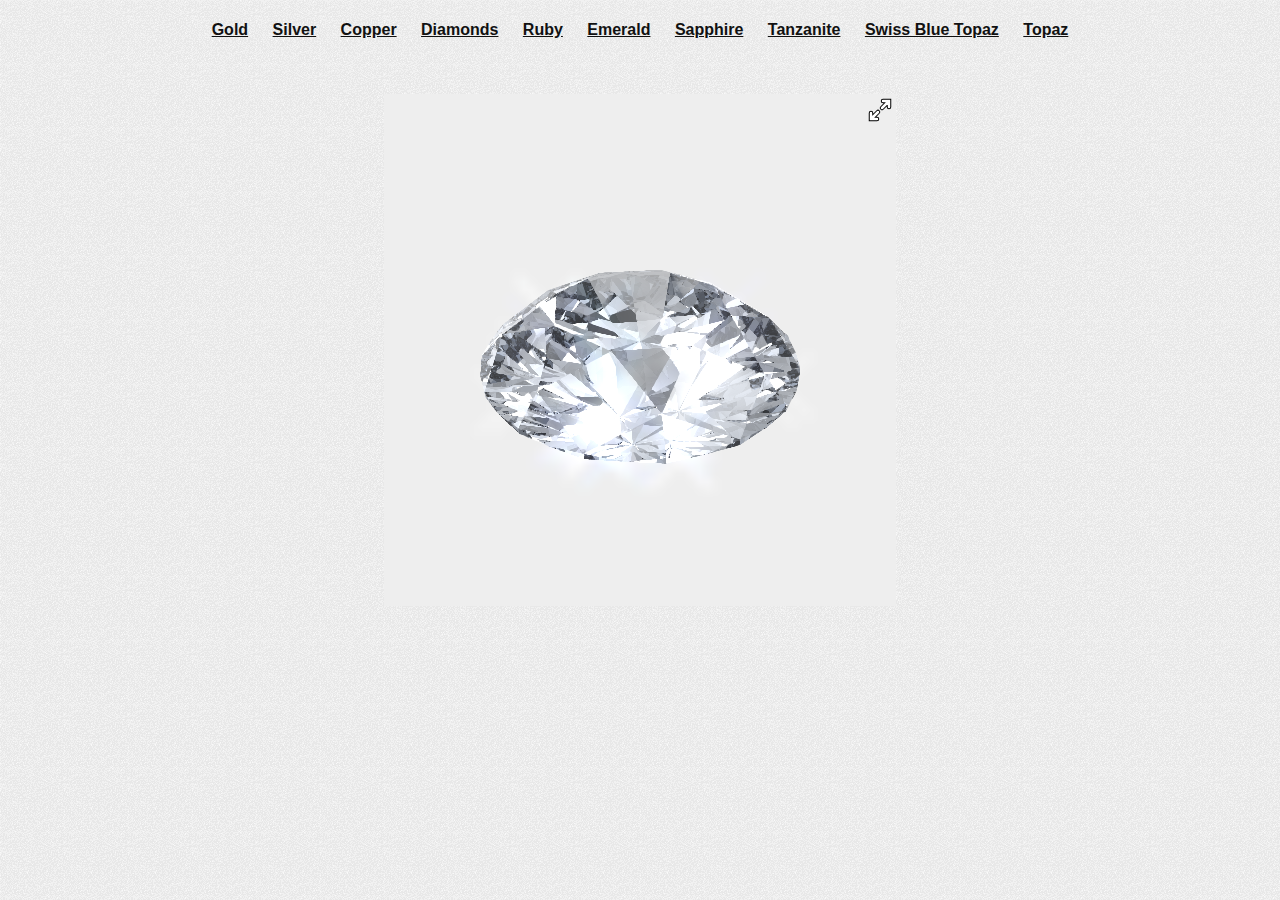
==== commit b4f5dc0c: "Add files via upload" ====
--- a/index.html
+++ b/index.html
@@ -1,20 +1,35 @@
-<!DOCTYPE html>
-<html lang="en">
-<head>
-
-	<meta charset="utf-8">
-	<meta name="viewport" content="width=device-width, initial-scale=1">
-
-	<title>Gemstones</title>
-
-</head>
-<body>
-
-	<script type="text/javascript">
-		
-		window.location.href = "http://localhost/Javascript/vanillaJS/gemstones/samples.html?page%3Arange%3Aabsorption-range-id=1.5&page%3Acolor-picker%3Agem-color-picker-id=%23CFD3D9&page%3Apicker%3Agem-cut-picker-id=CUSTOM%20CUT&page%3Arange%3Arefraction-range-id=2.5&page%3Atabs%3Aprojection-tabs-id=perspective&page%3Acheckbox%3Aauto-rotate-checkbox-id=true&page%3Atabs%3Alight-direction-tabs-id=downward&page%3Arange%3Ahead-shadow-range-id=1&page%3Arange%3Adispersion-range-id=0&page%3Arange%3Aray-depth-range-id=20&page%3Acolor-picker%3Abackground-color-picker-id=%23111111&page%3Arange%3Acustom-cut-girdle-thickness-range-id=0.018&page%3Arange%3Acustom-cut-crown-ratio-range-id=0.48&page%3Arange%3Acustom-cut-crown-height-range-id=0.15&page%3Arange%3Acustom-cut-crown-table-range-id=0.555&page%3Arange%3Acustom-cut-girdle-roundness-range-id=1&page%3Arange%3Acustom-cut-pavillion-height-range-id=0.435";
-
-	</script>
-
-</body>
-</html>+<!DOCTYPE html>
+<html>
+  <head>
+    <meta charset="utf-8">
+    <meta name="viewport" content="width=device-width, initial-scale=1">
+    <title>Welcome to Firebase Hosting</title>
+
+    <!-- update the version number as needed -->
+    <script defer src="/__/firebase/9.10.0/firebase-app-compat.js"></script>
+    <!-- include only the Firebase features as you need -->
+    <script defer src="/__/firebase/9.10.0/firebase-auth-compat.js"></script>
+    <script defer src="/__/firebase/9.10.0/firebase-database-compat.js"></script>
+    <script defer src="/__/firebase/9.10.0/firebase-firestore-compat.js"></script>
+    <script defer src="/__/firebase/9.10.0/firebase-functions-compat.js"></script>
+    <script defer src="/__/firebase/9.10.0/firebase-messaging-compat.js"></script>
+    <script defer src="/__/firebase/9.10.0/firebase-storage-compat.js"></script>
+    <script defer src="/__/firebase/9.10.0/firebase-analytics-compat.js"></script>
+    <script defer src="/__/firebase/9.10.0/firebase-remote-config-compat.js"></script>
+    <script defer src="/__/firebase/9.10.0/firebase-performance-compat.js"></script>
+    <!-- 
+      initialize the SDK after all desired features are loaded, set useEmulator to false
+      to avoid connecting the SDK to running emulators.
+    -->
+    <script defer src="/__/firebase/init.js?useEmulator=true"></script>
+
+
+</head>
+<body>
+  <script type="text/javascript">
+    
+    window.location.href = "samples.html?page%3Arange%3Aabsorption-range-id=1.5&page%3Acolor-picker%3A&page%3Apicker%3Agem-cut-picker-id=CUSTOM%20CUT&page%3Arange%3Arefraction-range-id=2.5&page%3Atabs%3Aprojection-tabs-id=perspective&page%3Acheckbox%3Aauto-rotate-checkbox-id=true&page%3Atabs%3Alight-direction-tabs-id=downward&page%3Arange%3Ahead-shadow-range-id=1&page%3Arange%3Adispersion-range-id=0&page%3Arange%3Aray-depth-range-id=20&page%3Acolor-picker%3Abackground-color-picker-id=%23eeeeee&page%3Arange%3Acustom-cut-girdle-thickness-range-id=0.018&page%3Arange%3Acustom-cut-crown-ratio-range-id=0.48&page%3Arange%3Acustom-cut-crown-height-range-id=0.15&page%3Arange%3Acustom-cut-crown-table-range-id=0.555&page%3Arange%3Acustom-cut-girdle-roundness-range-id=1&page%3Arange%3Acustom-cut-pavillion-height-range-id=0.435";
+
+  </script>
+</body>
+</html>
